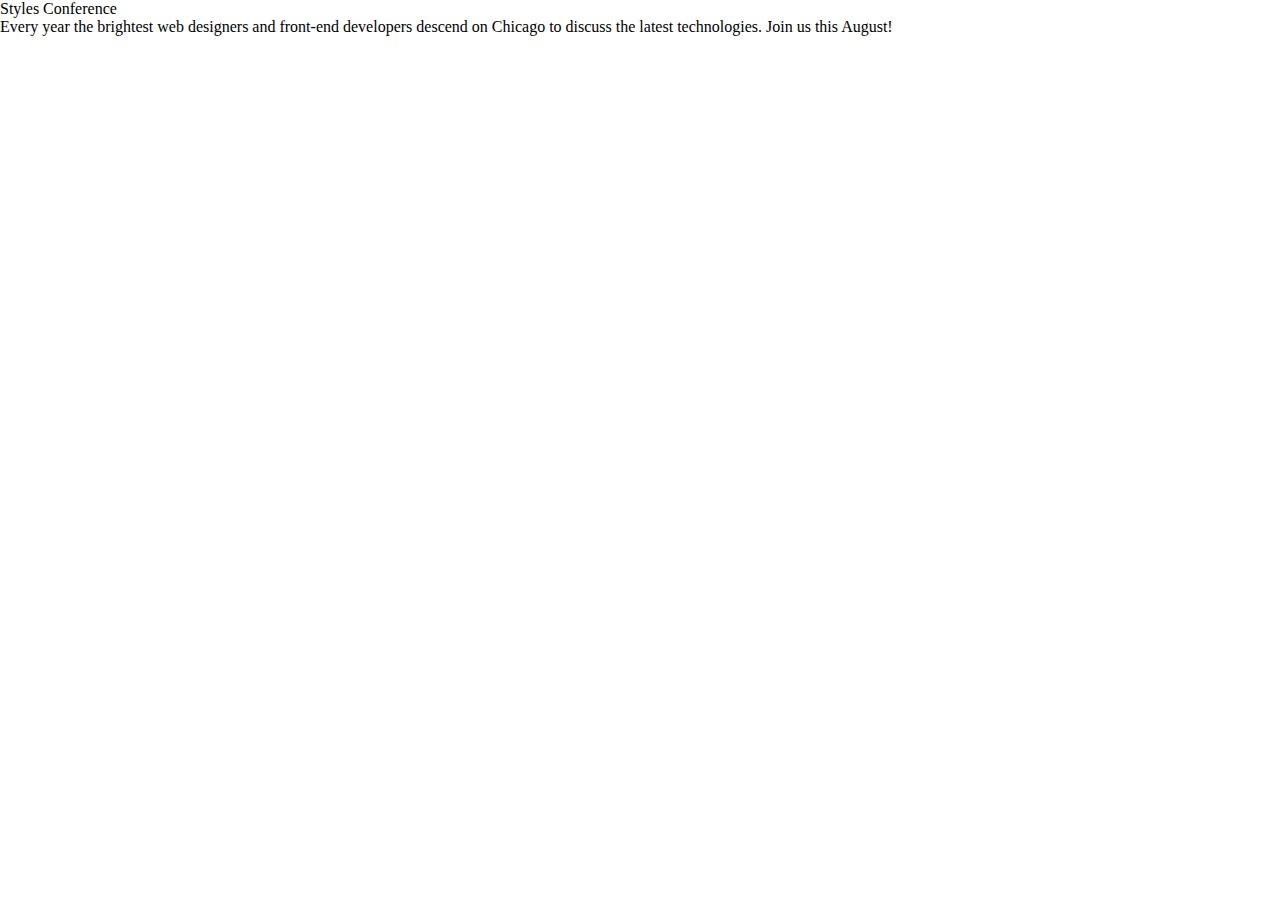
==== index.html @ 8cf9887a "Add basic folder structure with base HTML and CSS files" ====
<!DOCTYPE html>
<html lang="en">
<head>
    <meta charset="UTF-8">
    <meta name="viewport" content="width=device-width, initial-scale=1.0">
    <title>Styles Conference</title>
    <link rel="stylesheet" href="assets/css/minireset.min.css">
    <link rel="stylesheet" href="assets/css/main.css">
</head>
<body>
    <h1>Styles Conference</h1>
    
    <p>Every year the brightest web designers and front-end developers descend on 
        Chicago to discuss the latest technologies. Join us this August!</p>
</body>
</html>
---- assets/css/minireset.min.css ----
/*! minireset.css v0.0.3 | MIT License | github.com/jgthms/minireset.css */html,body,p,ol,ul,li,dl,dt,dd,blockquote,figure,fieldset,legend,textarea,pre,iframe,hr,h1,h2,h3,h4,h5,h6{margin:0;padding:0}h1,h2,h3,h4,h5,h6{font-size:100%;font-weight:normal}ul{list-style:none}button,input,select,textarea{margin:0}html{box-sizing:border-box}*,*:before,*:after{box-sizing:inherit}img,embed,iframe,object,audio,video{height:auto;max-width:100%}iframe{border:0}table{border-collapse:collapse;border-spacing:0}td,th{padding:0;text-align:left}
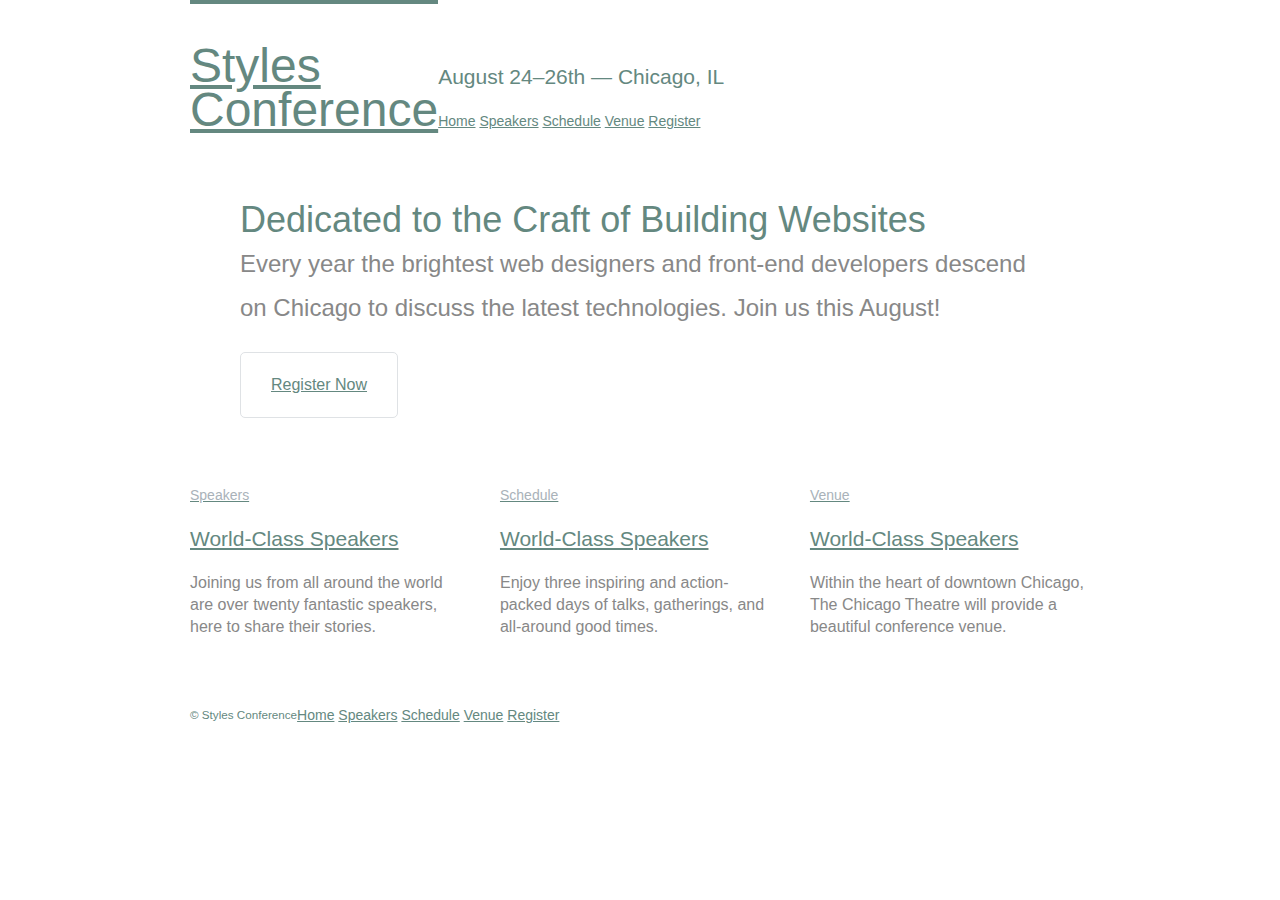
==== commit ab496cd4: "Add basic typography" ====
--- a/index.html
+++ b/index.html
@@ -8,9 +8,64 @@
     <link rel="stylesheet" href="assets/css/main.css">
 </head>
 <body>
-    <h1>Styles Conference</h1>
-    
-    <p>Every year the brightest web designers and front-end developers descend on 
-        Chicago to discuss the latest technologies. Join us this August!</p>
+    <header class="container group">
+        <section>
+            <h1 class="logo">
+                <a href="index.html">Styles <br> Conference</a>
+            </h1>
+        </section>
+        <h3 class="tagline">August 24&ndash;26th &mdash; Chicago, IL</h3>
+
+        <nav class="primary-nav">
+            <a href="index.html">Home</a>
+            <a href="speakers.html">Speakers</a>
+            <a href="schedule.html">Schedule</a>
+            <a href="venue.html">Venue</a>
+            <a href="register.html">Register</a>
+        </nav>
+    </header>
+    <section class="container hero">
+        <h2>Dedicated to the Craft of Building Websites</h2>
+        <p>Every year the brightest web designers and front-end developers descend on 
+            Chicago to discuss the latest technologies. Join us this August!</p>
+        <a class="btn btn-alt" href="register.html">Register Now</a>
+    </section>
+    <section class="grid">
+        <!-- Speakers -->
+        <section class="teaser col-1-3">
+            <a href="speakers.html">
+                <h5>Speakers</h5>
+                <h3>World-Class Speakers</h3>
+            </a>
+            <p>Joining us from all around the world are over twenty fantastic speakers, here to share their stories.</p>
+        </section><!-- 
+            Schedule 
+        --><section class="teaser col-1-3">
+            <a href="schedule.html">
+                <h5>Schedule</h5>
+                <h3>World-Class Speakers</h3>
+            </a>
+            <p>Enjoy three inspiring and action-packed days of talks, gatherings, and all-around good times.</p>
+        </section><!-- 
+            Venue 
+        --><section class="teaser col-1-3">
+            <a href="venue.html">
+                <h5>Venue</h5>
+                <h3>World-Class Speakers</h3>
+            </a>
+            <p>Within the heart of downtown Chicago, The Chicago Theatre will provide a beautiful conference venue.</p>
+        </section>
+    </section>
+    <footer class="primary-footer container group">
+        <small>&copy; Styles Conference</small>
+
+        <nav>
+            <a href="index.html">Home</a>
+            <a href="speakers.html">Speakers</a>
+            <a href="schedule.html">Schedule</a>
+            <a href="venue.html">Venue</a>
+            <a href="register.html">Register</a>
+        </nav>
+    </footer>
 </body>
 </html>--- a/assets/css/main.css
+++ b/assets/css/main.css
@@ -0,0 +1,218 @@
+/* 
+=============================================
+Custom Styles
+=============================================
+*/
+
+body {
+  color: #888;
+  font: 300 16px/22px "Open Sans", "Helvetica Neue", Helvetica, Arial, sans-serif;
+}
+
+h1, h2, h3, h4 {
+  color: #648880;
+}
+
+h1 {
+  font-size: 36px;
+  line-height: 44px;
+}
+h2 {
+  font-size: 24px;
+  line-height: 44px;
+}
+h3 {
+  font-size: 21px;
+}
+h4 {
+  font-size: 18px;
+}
+
+h5 {
+  color: #a9b2b9;
+  font-size: 14px;
+  font-weight: 400;
+}
+
+strong {
+  font-weight: 400;
+}
+cite, em {
+  font-style: italic;
+}
+
+.teaser a:hover h3 {
+  color: #a9b2b9;
+}
+
+
+
+/*
+  ========================================
+  Links
+  ========================================
+*/
+
+a:hover {
+  color: #a9b2b9;
+}
+a {
+  color: #648880;
+}
+
+
+/* 
+=============================================
+Grid
+=============================================
+*/
+
+*,
+*::after,
+*::before {
+  -webkit-box-sizing: border-box;
+  -moz-box-sizing: border-box;
+  box-sizing: border-box;
+}
+
+.container,
+.grid {
+  margin: 0 auto;
+  width: 960px;
+}
+.container {
+  padding-left: 30px;
+  padding-right: 30px;
+}
+
+.col-1-3 {
+  width: 33.33%;
+}
+
+.col-2-3 {
+  width: 66.66%;
+}
+
+.col-1-3,
+.col-2-3 {
+  display: inline-block;
+  vertical-align: top;
+}
+
+.grid,
+.col-1-3,
+.col-2-3 {
+  padding-left: 15px;
+  padding-right: 15px;
+}
+
+
+/* 
+=============================================
+Clearfix
+=============================================
+*/
+
+.group::before,
+.group::after {
+  content: "";
+  display: table;
+}
+
+.group::after {
+  clear: both;
+}
+
+.group {
+  clear: both;
+  *zoom: 1;
+}
+
+
+/*
+  ========================================
+  Typography
+  ========================================
+*/
+
+h1, h3, h4, h5, p {
+  margin-bottom: 22px;
+}
+
+
+/*
+  ========================================
+  Buttons
+  ========================================
+*/
+
+.btn {
+  border-radius: 5px;
+  display: inline-block;
+  margin: 0;
+}
+
+.btn-alt {
+  border: 1px solid #dfe2e5;
+  padding: 10px 30px;
+}
+
+
+/*
+  ========================================
+  Home
+  ========================================
+*/
+
+.hero {
+  line-height: 44px;
+  padding: 22px 80px 66px 80px;
+}
+.hero h2 {
+  font-size: 36px;
+}
+.hero p {
+  font-size: 24px;
+}
+
+
+/* 
+=============================================
+Primary header
+=============================================
+*/
+
+.logo {
+  border-top: 4px solid #648880;
+  font-size: 48px;
+  line-height: 44px;
+  float: left;
+  padding: 40px 0 22px 0;
+}
+
+.tagline {
+  margin: 66px 0 22px 0;
+}
+
+.primary-nav {
+  font-size: 14px;
+  font-weight: 400;
+}
+
+
+/*
+  ========================================
+  Primary footer
+  ========================================
+*/
+
+.primary-footer {
+  color: #648880;
+  font-size: 14px;
+  padding-bottom: 44px;
+  padding-top: 44px;
+}
+.primary-footer small {
+  float: left;
+  font-weight: 400;
+}
